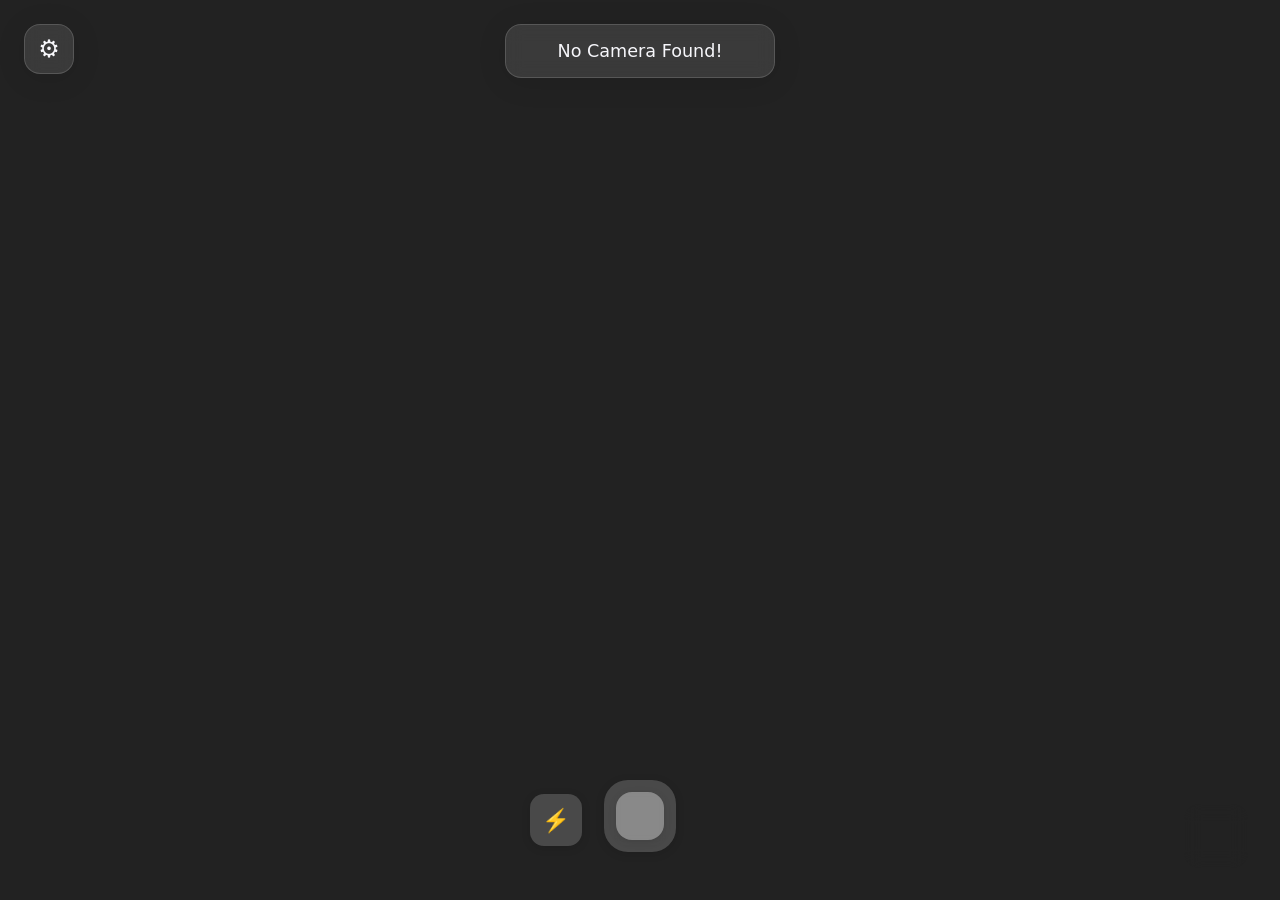
==== index.html @ 6a463470 "Add files via upload" ====
<!DOCTYPE html>
<html lang="en">
<head>
    <meta charset="UTF-8">
    <meta name="viewport" content="width=device-width, initial-scale=1.0">
    <title>Minimal Glass Camera</title>
    <meta name="theme-color" content="#e0e0e0">
    <link rel="manifest" href="manifest.webmanifest">
    <link rel="stylesheet" href="style.css">
</head>
<body>
    <div class="settings-btn glass" id="settingsBtn" aria-label="Open settings" role="button">⚙️</div>
    <div id="splash" class="splash">
        <img id="splashLogo" class="splash-logo" src="icons/STYL Icon Glass.png" alt="STYL Logo">
        <div class="splash-version" data-version></div>
    </div>
    <div class="camera-container">
        <video id="video" autoplay playsinline></video>
        <div id="ringLight" class="ring-light" aria-hidden="true"></div>
        <div id="gridOverlay" class="grid-overlay" aria-hidden="true"></div>
        <canvas id="canvas" style="display:none;"></canvas>
        <button id="flashBtn" class="flash-btn glass" type="button" aria-label="Toggle flash">⚡</button>
        <button id="captureBtn" class="capture-btn glass" type="button" aria-label="Capture photo"></button>
    </div>
    <div class="gallery glass" id="gallery" aria-label="Open gallery" role="button"></div>
    <div id="galleryOverlay" class="gallery-overlay" style="display:none;">
        <div class="overlay-content glass">
            <div class="overlay-gallery" id="overlayGallery"></div>
            <button class="close-overlay glass" id="closeOverlay" type="button" aria-label="Close gallery overlay">Close</button>
        </div>
    </div>
    <div id="toast" class="toast glass"></div>
    <div id="settingsPage" class="settings-page" aria-hidden="true">
        <header class="settings-header">
            <button id="closeSettingsPage" class="ghost-btn" type="button" aria-label="Back to camera">← Back</button>
            <div class="settings-title">Settings</div>
            <div class="version-chip" data-version></div>
        </header>
        <div class="settings-sections">
            <section class="accordion">
                <button class="accordion-header" type="button" data-target="panel-general">General<span class="chevron">▾</span></button>
                <div class="accordion-body" id="panel-general">
                    <div class="row space-between">
                        <div class="label-col">
                            <div class="label">Glass effect</div>
                            <div class="hint">Toggle glassmorphism UI</div>
                        </div>
                        <label class="toggle-row switch">
                            <input type="checkbox" id="glassToggle" aria-label="Toggle glass effect" checked>
                            <span class="slider" aria-hidden="true"></span>
                        </label>
                    </div>
                </div>
            </section>

            <section class="accordion">
                <button class="accordion-header" type="button" data-target="panel-image">Image Settings<span class="chevron">▾</span></button>
                <div class="accordion-body control-stack" id="panel-image">
                    <label>Exposure <input type="range" min="-2" max="2" step="0.1" value="0" id="exposure" aria-label="Adjust exposure"></label>
                    <label>Contrast <input type="range" min="0.5" max="2" step="0.1" value="1" id="contrast" aria-label="Adjust contrast"></label>
                    <label>Saturation <input type="range" min="0" max="2" step="0.1" value="1" id="saturation" aria-label="Adjust saturation"></label>
                    <label>Warmth <input type="range" min="-1" max="1" step="0.1" value="0" id="warmth" aria-label="Adjust color warmth"></label>
                    <div class="row space-between">
                        <div class="label-col">
                            <div class="label">Ring light</div>
                            <div class="hint">Adds a soft white halo</div>
                        </div>
                        <label class="toggle-row switch">
                            <input type="checkbox" id="ringLightToggle" aria-label="Toggle ring light">
                            <span class="slider" aria-hidden="true"></span>
                        </label>
                    </div>
                </div>
            </section>

            <section class="accordion">
                <button class="accordion-header" type="button" data-target="panel-themes">Themes<span class="chevron">▾</span></button>
                <div class="accordion-body" id="panel-themes">
                    <div class="theme-row">
                        <button class="theme-dot" data-theme="dark" aria-label="Dark theme">
                            <span class="dot" style="background: linear-gradient(135deg, #0d0d10, #1a1a21);"></span>
                            <span class="theme-label">Dark</span>
                        </button>
                        <button class="theme-dot" data-theme="light" aria-label="Light theme">
                            <span class="dot" style="background: linear-gradient(135deg, #f5f7fb, #e0e6f0);"></span>
                            <span class="theme-label">Light</span>
                        </button>
                        <button class="theme-dot" data-theme="benito" aria-label="Benito theme (forest green)">
                            <span class="dot" style="background: linear-gradient(135deg, #0f1f18, #1d3a2c);"></span>
                            <span class="theme-label">Benito</span>
                        </button>
                        <button class="theme-dot" data-theme="blue" aria-label="Blue theme">
                            <span class="dot" style="background: linear-gradient(135deg, #0d1b2a, #1f4164);"></span>
                            <span class="theme-label">Blue</span>
                        </button>
                        <button class="theme-dot" data-theme="red" aria-label="Red theme">
                            <span class="dot" style="background: linear-gradient(135deg, #2b0f13, #4a1c22);"></span>
                            <span class="theme-label">Red</span>
                        </button>
                        <button class="theme-dot" data-theme="creme" aria-label="Creme theme">
                            <span class="dot" style="background: linear-gradient(135deg, #f6efe7, #e3d5c4);"></span>
                            <span class="theme-label">Creme</span>
                        </button>
                    </div>
                </div>
            </section>

            <section class="accordion">
                <button class="accordion-header" type="button" data-target="panel-overlays">Overlays<span class="chevron">▾</span></button>
                <div class="accordion-body" id="panel-overlays">
                    <div class="row space-between">
                        <div class="label-col">
                            <div class="label">Grid overlay</div>
                            <div class="hint">Rule-of-thirds guide</div>
                        </div>
                        <label class="toggle-row switch">
                            <input type="checkbox" id="gridToggle" aria-label="Toggle grid overlay">
                            <span class="slider" aria-hidden="true"></span>
                        </label>
                    </div>
                </div>
            </section>

            <section class="accordion">
                <button class="accordion-header" type="button" data-target="panel-experiments">Experiments<span class="chevron">▾</span></button>
                <div class="accordion-body" id="panel-experiments">
                    <button id="openMetaLink" class="ghost-btn" type="button">Open Metadata Lab</button>
                    <div class="row space-between" style="margin-top:12px;">
                        <div class="label-col">
                            <div class="label">Fisheye (beta)</div>
                            <div class="hint">CPU warp preview; may use more battery</div>
                        </div>
                        <label class="toggle-row switch">
                            <input type="checkbox" id="fisheyeToggle" aria-label="Toggle fisheye effect">
                            <span class="slider" aria-hidden="true"></span>
                        </label>
                    </div>
                </div>
            </section>

            <section class="accordion">
                <button class="accordion-header" type="button" data-target="panel-release">Release Notes<span class="chevron">▾</span></button>
                <div class="accordion-body" id="panel-release">
                    <ul class="release-list">
                        <li>v0.6.4 — New STYL Camera home-screen icon; STYL Glass logo in settings.</li>
                        <li>v0.6.2 — Disabled fisheye preview for stability; warmth slider colorized.</li>
                        <li>v0.6.0 — Added grid overlay, splash screen, and multi-theme.</li>
                        <li>v0.5.0 — New Benito, Blue, Red, Creme themes.</li>
                        <li>v0.4.0 — Theme selection and spacing improvements.</li>
                    </ul>
                </div>
            </section>

            <section class="accordion">
                <button class="accordion-header" type="button" data-target="panel-about">About<span class="chevron">▾</span></button>
                <div class="accordion-body about" id="panel-about">
                    <div class="about-row">
                        <span class="bullet">•</span>
                        <span class="about-text">Created with ❤️ in Arizona</span>
                        <span class="version-pill" data-version></span>
                    </div>
                </div>
            </section>

            <div class="settings-footer">
                <img src="icons/STYL Icon Glass.png" alt="STYL Glass Logo" class="footer-logo">
            </div>
        </div>
    </div>

    <div id="metaPage" class="meta-page" aria-hidden="true">
        <header class="settings-header">
            <button id="closeMetaPage" class="ghost-btn" type="button" aria-label="Back to camera">← Back</button>
            <div class="settings-title">Metadata Lab</div>
            <div class="version-chip" data-version></div>
        </header>
        <div class="meta-body">
            <div class="drop-zone glass" id="dropZone">
                <p>Drop an image or click to upload</p>
                <input type="file" id="metaInput" accept="image/*">
            </div>
            <div class="meta-columns">
                <div class="meta-panel glass">
                    <h3>Metadata</h3>
                    <div id="metaOutput" class="meta-output placeholder">No file loaded.</div>
                </div>
                <div class="meta-panel glass">
                    <h3>Label</h3>
                    <div class="label-grid">
                        <label>Title <input id="labelTitle" placeholder="STYL Camera"></label>
                        <label>F-Stop <input id="labelFstop" placeholder="f/1.8"></label>
                        <label>Shutter <input id="labelShutter" placeholder="1/125"></label>
                        <label>ISO <input id="labelIso" placeholder="100"></label>
                        <label>Lens <input id="labelLens" placeholder="35mm"></label>
                        <label>Camera <input id="labelCamera" placeholder="Camera Model"></label>
                    </div>
                    <label>Notes <textarea id="labelNotes" rows="3" placeholder="Add notes..."></textarea></label>
                    <div class="label-preview glass" id="labelPreview">STYL Camera</div>
                    <div class="row space-between">
                        <button id="resetLabel" class="ghost-btn" type="button">Reset</button>
                        <button id="exportLabel" class="ghost-btn" type="button">Export Label</button>
                    </div>
                </div>
            </div>
        </div>
    </div>
    <script src="app.js"></script>
</body>
</html>
---- style.css ----
:root {
    --bg: #0d0d10;
    --text: #f7f7fb;
    --glass-bg: rgba(255, 255, 255, 0.11);
    --glass-border: rgba(255, 255, 255, 0.15);
    --card-shadow: 0 4px 30px rgba(0, 0, 0, 0.1);
    --accent: #4da3ff;
    --hint: rgba(247,247,251,0.7);
    --splash-bg: #ff3b3b;
}
body.theme-light {
    --bg: #f4f6fa;
    --text: #0f141d;
    --glass-bg: rgba(255, 255, 255, 0.8);
    --glass-border: rgba(0, 0, 0, 0.06);
    --card-shadow: 0 10px 30px rgba(0, 0, 0, 0.08);
    --accent: #3b82f6;
    --hint: rgba(15,20,29,0.6);
    --splash-bg: #ff3b3b;
}
body.theme-benito {
    --bg: #0f1f18;
    --text: #e9f7ed;
    --glass-bg: rgba(23, 46, 35, 0.75);
    --glass-border: rgba(0, 255, 170, 0.15);
    --card-shadow: 0 10px 30px rgba(0, 0, 0, 0.35);
    --accent: #00e68a;
    --hint: rgba(233,247,237,0.7);
    --splash-bg: #00a86b;
}
body.theme-blue {
    --bg: #0d1b2a;
    --text: #e8f1ff;
    --glass-bg: rgba(26, 48, 78, 0.75);
    --glass-border: rgba(77, 163, 255, 0.2);
    --card-shadow: 0 12px 30px rgba(0, 20, 50, 0.4);
    --accent: #4dabff;
    --hint: rgba(232,241,255,0.7);
    --splash-bg: #1d64c0;
}
body.theme-red {
    --bg: #2b0f13;
    --text: #ffeaea;
    --glass-bg: rgba(64, 20, 28, 0.78);
    --glass-border: rgba(255, 90, 95, 0.18);
    --card-shadow: 0 12px 30px rgba(0, 0, 0, 0.45);
    --accent: #ff5a5f;
    --hint: rgba(255,234,234,0.7);
    --splash-bg: #ff3b3b;
}
body.theme-creme {
    --bg: #f6efe7;
    --text: #1b1613;
    --glass-bg: rgba(255, 255, 255, 0.9);
    --glass-border: rgba(0, 0, 0, 0.05);
    --card-shadow: 0 12px 28px rgba(0, 0, 0, 0.08);
    --accent: #d17b00;
    --hint: rgba(27,22,19,0.55);
    --splash-bg: #e0a453;
}
body {
    margin: 0;
    padding: 0;
    font-family: system-ui, sans-serif;
    background: var(--bg);
    color: var(--text);
    min-height: 100vh;
    min-width: 100vw;
    width: 100vw;
    height: 100vh;
    overflow: hidden;
    display: flex;
    flex-direction: column;
    align-items: center;
    justify-content: flex-start;
}

.glass {
    background: var(--glass-bg);
    border-radius: 16px;
    box-shadow: var(--card-shadow);
    backdrop-filter: blur(8.6px);
    -webkit-backdrop-filter: blur(8.6px);
    border: 1px solid var(--glass-border);
}
body.no-glass .glass {
    background: rgba(20, 20, 24, 0.9);
    backdrop-filter: none;
    -webkit-backdrop-filter: none;
    border: 1px solid rgba(255,255,255,0.05);
    box-shadow: 0 4px 16px rgba(0,0,0,0.25);
}
body.settings-open .camera-container,
body.settings-open .gallery,
body.settings-open .settings-btn {
    display: none;
}
body.meta-open .camera-container,
body.meta-open .gallery,
body.meta-open .settings-btn {
    display: none;
}
body.theme-light .toast {
    color: #0f141d;
}

.settings-btn {
    position: fixed;
    top: 24px;
    left: 24px;
    width: 48px;
    height: 48px;
    display: flex;
    align-items: center;
    justify-content: center;
    font-size: 1.5rem;
    cursor: pointer;
    z-index: 10;
}

.settings-modal {
    display: none;
    position: fixed;
    top: 60px;
    left: 24px;
    padding: 24px;
    min-width: 220px;
    z-index: 20;
    flex-direction: column;
    gap: 16px;
}
.settings-modal.active {
    display: flex;
}
.settings-modal label {
    display: flex;
    flex-direction: column;
    margin-bottom: 12px;
    font-size: 1rem;
}
.settings-modal button {
    margin-top: 12px;
    padding: 8px 16px;
    font-size: 1rem;
    cursor: pointer;
}
.settings-modal .toggle-row {
    display: flex;
    align-items: center;
    justify-content: space-between;
    gap: 12px;
}
.settings-modal .toggle-row.switch {
    align-items: center;
}
.switch input {
    position: absolute;
    opacity: 0;
    width: 0;
    height: 0;
}
.switch .slider {
    position: relative;
    width: 52px;
    height: 28px;
    background: rgba(255,255,255,0.18);
    border-radius: 20px;
    box-shadow: inset 0 1px 4px rgba(0,0,0,0.12);
    transition: background 0.2s ease;
    display: inline-block;
}
.switch .slider::after {
    content: '';
    position: absolute;
    top: 4px;
    left: 4px;
    width: 20px;
    height: 20px;
    border-radius: 50%;
    background: #fff;
    box-shadow: 0 1px 4px rgba(0,0,0,0.2);
    transition: transform 0.2s ease;
}
.switch input:checked + .slider {
    background: rgba(255,255,255,0.35);
}
.switch input:checked + .slider::after {
    transform: translateX(24px);
}
.settings-modal .version-row {
    margin-top: 8px;
    font-size: 0.9rem;
    text-align: right;
    color: #2f2f2f;
}

/* Full settings page */
.settings-page {
    position: fixed;
    inset: 0;
    background: var(--bg);
    color: var(--text);
    z-index: 2000;
    display: none;
    flex-direction: column;
    overflow-y: auto;
    padding: 16px 20px 32px;
}
.settings-page.active {
    display: flex;
}
.settings-header {
    display: flex;
    align-items: center;
    justify-content: space-between;
    gap: 12px;
    padding: 8px 0 4px;
    position: sticky;
    top: 0;
    background: linear-gradient(180deg, var(--bg) 0%, rgba(0,0,0,0.15) 100%);
    z-index: 1;
}
.settings-title {
    font-size: 1.2rem;
    letter-spacing: 0.02em;
    text-align: center;
    flex: 1;
}
.settings-actions {
    display: flex;
    align-items: center;
    gap: 8px;
}
.ghost-btn {
    background: none;
    border: 1px solid rgba(255,255,255,0.12);
    color: var(--text);
    padding: 8px 12px;
    border-radius: 12px;
    cursor: pointer;
}
.version-chip {
    min-width: 64px;
    text-align: right;
    font-size: 0.9rem;
    color: var(--text);
}
.settings-sections {
    display: flex;
    flex-direction: column;
    gap: 12px;
    margin-top: 8px;
}
.accordion {
    background: linear-gradient(180deg, rgba(255,255,255,0.02), rgba(255,255,255,0.01));
    border: 1px solid rgba(255,255,255,0.05);
    border-radius: 14px;
    box-shadow: 0 6px 16px rgba(0,0,0,0.35);
    overflow: hidden;
}
.accordion-header {
    width: 100%;
    background: none;
    color: inherit;
    border: none;
    padding: 14px 16px;
    display: flex;
    align-items: center;
    justify-content: space-between;
    font-size: 1rem;
    cursor: pointer;
}
.accordion-body {
    padding: 0 16px 16px 16px;
    display: block;
}
.control-stack label {
    display: flex;
    flex-direction: column;
    gap: 6px;
    margin-top: 12px;
}
.control-stack label:first-of-type {
    margin-top: 0;
}
.control-stack input[type="range"] {
    appearance: none;
    height: 10px;
    border-radius: 999px;
    background: linear-gradient(90deg, var(--accent) 0%, rgba(255,255,255,0.3) 100%);
    outline: none;
    box-shadow: inset 0 1px 3px rgba(0,0,0,0.2);
}
.control-stack #saturation {
    background: linear-gradient(
        90deg,
        rgba(255,255,255,0.2) 0%,
        #d13dff 10%,
        #5f5bff 25%,
        #24a6ff 40%,
        #1fd1a5 55%,
        #a4e92d 70%,
        #ffb02e 85%,
        #ff5a5a 100%
    );
}
.control-stack #warmth {
    background: linear-gradient(90deg, #4aa8ff 0%, #ffda6a 100%);
}
.control-stack input[type="range"]::-webkit-slider-thumb {
    appearance: none;
    width: 18px;
    height: 18px;
    border-radius: 50%;
    background: #fff;
    border: 2px solid var(--accent);
    box-shadow: 0 2px 6px rgba(0,0,0,0.2);
}
.control-stack input[type="range"]::-moz-range-thumb {
    width: 18px;
    height: 18px;
    border-radius: 50%;
    background: #fff;
    border: 2px solid var(--accent);
    box-shadow: 0 2px 6px rgba(0,0,0,0.2);
}
.chevron {
    opacity: 0.7;
    font-size: 0.9rem;
}
.row {
    display: flex;
    align-items: center;
    gap: 12px;
}
.space-between {
    justify-content: space-between;
}
.label-col .label {
    font-weight: 600;
}
.label-col .hint {
    font-size: 0.85rem;
    color: var(--hint);
}
.placeholder {
    margin: 8px 0;
    color: var(--hint);
}
.theme-row {
    display: flex;
    gap: 12px;
    margin-top: 8px;
}
.theme-dot {
    display: flex;
    flex-direction: column;
    align-items: center;
    gap: 6px;
    background: none;
    border: 2px solid transparent;
    border-radius: 14px;
    padding: 8px 10px;
    cursor: pointer;
    color: var(--text);
    transition: border-color 0.2s ease, transform 0.1s ease;
}
.theme-dot .dot {
    width: 36px;
    height: 36px;
    border-radius: 50%;
    border: 2px solid rgba(255,255,255,0.18);
    box-shadow: inset 0 1px 6px rgba(0,0,0,0.2);
}
.theme-dot .theme-label {
    font-size: 0.9rem;
}
.theme-dot.active {
    border-color: var(--accent);
    box-shadow: 0 0 0 2px rgba(77,163,255,0.2);
    transform: translateY(-1px);
}
.about-row {
    display: flex;
    align-items: center;
    gap: 8px;
    padding: 8px 0;
    font-size: 0.95rem;
}
.about-row .bullet {
    color: #7cf08a;
    font-size: 1.2rem;
}
.about-text {
    flex: 1;
}
.version-pill {
    padding: 6px 10px;
    border-radius: 12px;
    border: 1px solid rgba(255,255,255,0.12);
    background: rgba(255,255,255,0.05);
    font-size: 0.9rem;
}

.splash {
    position: fixed;
    inset: 0;
    background: var(--splash-bg, #ff3b3b);
    color: #fff;
    display: flex;
    flex-direction: column;
    align-items: center;
    justify-content: center;
    z-index: 4000;
    transition: opacity 0.6s ease, visibility 0.6s ease;
}
.splash.hide {
    opacity: 0;
    visibility: hidden;
    pointer-events: none;
}
.splash-title {
    display: none;
}
.splash-version {
    font-size: 1rem;
    opacity: 0.9;
}
.splash-logo {
    width: 140px;
    height: 140px;
    object-fit: contain;
    margin-bottom: 10px;
    filter: drop-shadow(0 10px 22px rgba(0,0,0,0.25));
}

.camera-container {
    position: fixed;
    top: 0;
    left: 0;
    width: 100vw;
    height: 100vh;
    display: flex;
    flex-direction: column;
    align-items: center;
    justify-content: center;
    z-index: 1;
    padding: 0;
    background: none;
    box-shadow: none;
    border: none;
}

video {
    width: 100vw;
    height: 100vh;
    max-width: 100vw;
    max-height: 100vh;
    object-fit: cover;
    border-radius: 0;
    background: #222;
    position: absolute;
    top: 0;
    left: 0;
    z-index: 1;
}

.ring-light {
    position: fixed;
    top: 0;
    left: 0;
    width: 100vw;
    height: 100vh;
    pointer-events: none;
    background: radial-gradient(circle, rgba(255,255,255,0) 60%, rgba(255,255,255,0.8) 85%, rgba(255,255,255,0.95) 100%);
    mix-blend-mode: screen;
    opacity: 0;
    transition: opacity 0.2s ease;
    z-index: 2;
}
.ring-light.on {
    opacity: 1;
}

.grid-overlay {
    position: fixed;
    top: 0;
    left: 0;
    width: 100vw;
    height: 100vh;
    pointer-events: none;
    background-image:
        linear-gradient(rgba(255,255,255,0.25) 1px, transparent 1px),
        linear-gradient(90deg, rgba(255,255,255,0.25) 1px, transparent 1px);
    background-size: calc(100vw / 3) calc(100vh / 3);
    opacity: 0;
    transition: opacity 0.2s ease;
    z-index: 3;
}
.grid-overlay.on {
    opacity: 1;
}

.styl-overlay {
    position: fixed;
    bottom: 18px;
    left: 18px;
    font-weight: 800;
    font-size: 1.1rem;
    letter-spacing: 0.08em;
    color: #000;
    opacity: 0;
    transition: opacity 0.2s ease;
    z-index: 3;
    background: rgba(255,255,255,0.65);
    padding: 6px 10px;
    border-radius: 8px;
    box-shadow: 0 2px 6px rgba(0,0,0,0.15);
}
.styl-overlay.on { opacity: 1; }

.capture-btn {
    position: fixed;
    bottom: 48px;
    left: 50%;
    transform: translateX(-50%);
    width: 72px;
    height: 72px;
    border-radius: 24px;
    border: none;
    outline: none;
    background: rgba(255,255,255,0.18);
    box-shadow: 0 2px 10px rgba(0,0,0,0.12);
    cursor: pointer;
    z-index: 10;
    display: flex;
    align-items: center;
    justify-content: center;
}
.capture-btn::after {
    content: '';
    display: block;
    width: 48px;
    height: 48px;
    background: rgba(255,255,255,0.35);
    border-radius: 16px;
    box-shadow: 0 2px 8px rgba(0,0,0,0.10);
}

.flash-btn {
    position: fixed;
    bottom: 54px;
    left: calc(50% - 110px);
    width: 52px;
    height: 52px;
    border-radius: 14px;
    border: none;
    outline: none;
    background: rgba(255,255,255,0.18);
    box-shadow: 0 2px 10px rgba(0,0,0,0.12);
    cursor: pointer;
    z-index: 10;
    display: flex;
    align-items: center;
    justify-content: center;
    font-size: 1.4rem;
}
.flash-btn.disabled {
    opacity: 0.4;
    cursor: not-allowed;
}
.flash-btn.active {
    box-shadow: 0 0 0 2px var(--accent), 0 4px 12px rgba(0,0,0,0.2);
}

.meta-page {
    position: fixed;
    inset: 0;
    background: var(--bg);
    color: var(--text);
    z-index: 2000;
    display: none;
    flex-direction: column;
    overflow-y: auto;
    padding: 16px 20px 32px;
}
.meta-page.active {
    display: flex;
}
.meta-body {
    display: flex;
    flex-direction: column;
    gap: 16px;
}
.drop-zone {
    position: relative;
    padding: 24px;
    text-align: center;
    cursor: pointer;
    border: 1px dashed rgba(255,255,255,0.25);
}
.drop-zone input {
    position: absolute;
    inset: 0;
    opacity: 0;
    cursor: pointer;
}
.drop-zone.drag {
    border-color: var(--accent);
}
.meta-columns {
    display: grid;
    grid-template-columns: repeat(auto-fit, minmax(280px, 1fr));
    gap: 16px;
}
.meta-panel {
    padding: 16px;
    display: flex;
    flex-direction: column;
    gap: 12px;
}
.meta-output {
    min-height: 140px;
    line-height: 1.5;
    white-space: pre-wrap;
    transition: opacity 0.2s ease;
}
.meta-output.loading { opacity: 0.6; font-style: italic; }
.label-grid {
    display: grid;
    grid-template-columns: repeat(auto-fit, minmax(160px, 1fr));
    gap: 10px;
}
.label-preview {
    padding: 12px;
    margin-top: 6px;
    font-family: 'Menlo', monospace;
    white-space: pre-wrap;
}
.release-list {
    margin: 8px 0 0 16px;
    color: var(--hint);
}

.settings-footer {
    display: flex;
    justify-content: center;
    padding: 12px 0 4px;
}
.settings-footer .footer-logo {
    width: 92px;
    height: 92px;
    object-fit: contain;
    filter: drop-shadow(0 6px 14px rgba(0,0,0,0.25));
}
.gallery {
    position: fixed;
    bottom: 32px;
    right: 32px;
    left: auto;
    transform: none;
    display: flex;
    flex-direction: row;
    flex-wrap: nowrap;
    gap: 0;
    padding: 0;
    justify-content: flex-end;
    max-width: 64px;
    z-index: 30;
    background: none;
    box-shadow: none;
    border: none;
    cursor: pointer;
    width: 64px;
    height: 64px;
}

.gallery img {
    width: 64px;
    height: 64px;
    object-fit: cover;
    border-radius: 16px;
    margin-bottom: 0;
    box-shadow: 0 2px 8px rgba(0,0,0,0.08);
    border: 2px solid rgba(255,255,255,0.25);
}
/* Gallery Overlay */
.gallery-overlay {
    position: fixed;
    top: 0;
    left: 0;
    width: 100vw;
    height: 100vh;
    background: rgba(30,30,30,0.25);
    display: flex;
    align-items: center;
    justify-content: center;
    z-index: 1001;
}
.gallery-overlay .overlay-content {
    background: rgba(255,255,255,0.11);
    border-radius: 24px;
    box-shadow: 0 4px 30px rgba(0,0,0,0.1);
    backdrop-filter: blur(8.6px);
    -webkit-backdrop-filter: blur(8.6px);
    border: 1px solid rgba(255,255,255,0.15);
    padding: 32px 24px;
    max-width: 90vw;
    max-height: 80vh;
    overflow-y: auto;
    display: flex;
    flex-direction: column;
    align-items: center;
}
.gallery-overlay .overlay-gallery {
    display: flex;
    flex-wrap: wrap;
    gap: 24px;
    justify-content: center;
    margin-bottom: 16px;
}
/* Three-dot menu */
.img-menu-btn {
    position: absolute;
    top: 10px;
    right: 10px;
    width: 32px;
    height: 32px;
    display: flex;
    align-items: center;
    justify-content: center;
    background: rgba(255,255,255,0.18);
    border-radius: 50%;
    border: none;
    cursor: pointer;
    z-index: 2;
    font-size: 1.5rem;
    color: #333;
    box-shadow: 0 1px 4px rgba(0,0,0,0.08);
}
.img-menu-dropdown {
    position: absolute;
    top: 44px;
    right: 10px;
    min-width: 120px;
    background: rgba(255,255,255,0.95);
    border-radius: 12px;
    box-shadow: 0 2px 12px rgba(0,0,0,0.13);
    display: flex;
    flex-direction: column;
    z-index: 10;
    padding: 8px 0;
}
.img-menu-dropdown button {
    background: none;
    border: none;
    padding: 10px 18px;
    font-size: 1rem;
    text-align: left;
    cursor: pointer;
    color: #222;
    border-radius: 8px;
    transition: background 0.15s;
}
.img-menu-dropdown button:hover {
    background: rgba(0,0,0,0.07);
}
.gallery-overlay img {
    width: 120px;
    height: 120px;
    object-fit: cover;
    border-radius: 16px;
    box-shadow: 0 2px 8px rgba(0,0,0,0.08);
}
.gallery-overlay .close-overlay {
    margin-top: 8px;
    padding: 8px 24px;
    font-size: 1.1rem;
    border-radius: 12px;
    border: none;
    background: rgba(255,255,255,0.18);
    cursor: pointer;
    font-family: inherit;
    box-shadow: 0 1px 4px rgba(0,0,0,0.08);
}
/* Glassmorphism toast */
.toast {
    position: fixed;
    top: 24px;
    left: 50%;
    transform: translateX(-50%);
    min-width: 220px;
    max-width: 90vw;
    padding: 16px 24px;
    z-index: 1000;
    font-size: 1.1rem;
    text-align: center;
    pointer-events: none;
    opacity: 0;
    transition: opacity 0.3s;
}
.toast.show {
    opacity: 1;
    pointer-events: auto;
}
@media (max-width: 600px) {
    .gallery img {
        width: 60px;
        height: 60px;
    }
    .capture-btn {
        width: 56px;
        height: 56px;
        border-radius: 16px;
    }
    .capture-btn::after {
        width: 36px;
        height: 36px;
        border-radius: 10px;
    }
}

.gallery .download-btn {
    display: block;
    margin: 0 auto 8px auto;
    padding: 4px 12px;
    font-size: 0.9rem;
    border-radius: 8px;
    border: none;
    background: rgba(255,255,255,0.18);
    cursor: pointer;
    font-family: inherit;
    box-shadow: 0 1px 4px rgba(0,0,0,0.08);
}

.offline-page {
    background: #e0e0e0;
    min-height: 100vh;
    display: flex;
    align-items: center;
    justify-content: center;
}
.offline-card {
    padding: 32px 28px;
    max-width: 360px;
    text-align: center;
}
.offline-card .muted {
    color: #555;
}
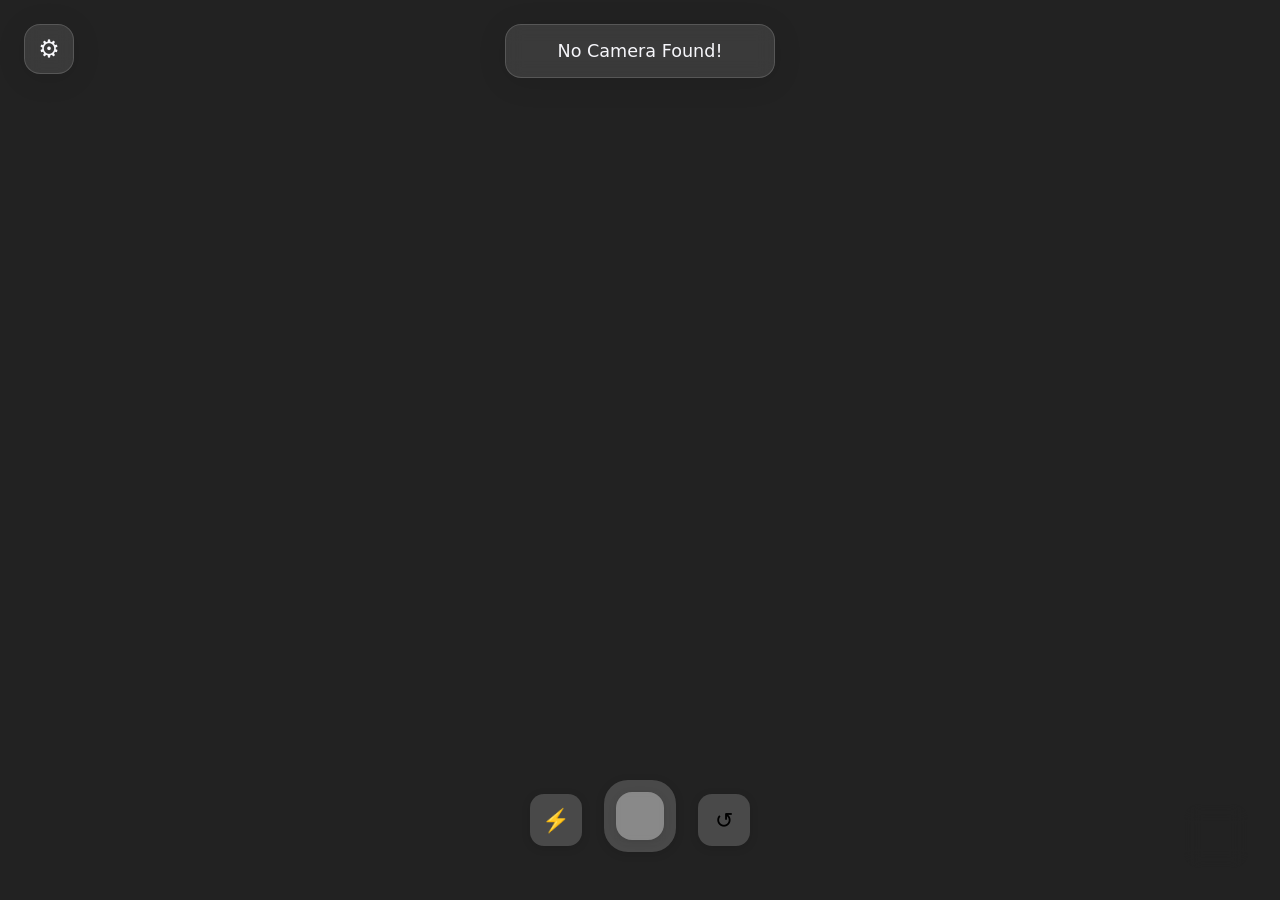
==== commit 45d7b229: "Added flip camera button" ====
--- a/index.html
+++ b/index.html
@@ -11,7 +11,7 @@
 <body>
     <div class="settings-btn glass" id="settingsBtn" aria-label="Open settings" role="button">⚙️</div>
     <div id="splash" class="splash">
-        <img id="splashLogo" class="splash-logo" src="icons/STYL Icon Glass.png" alt="STYL Logo">
+        <img id="splashLogo" class="splash-logo" src="STYL Icon Glass.png" alt="STYL Logo">
         <div class="splash-version" data-version></div>
     </div>
     <div class="camera-container">
@@ -20,6 +20,7 @@
         <div id="gridOverlay" class="grid-overlay" aria-hidden="true"></div>
         <canvas id="canvas" style="display:none;"></canvas>
         <button id="flashBtn" class="flash-btn glass" type="button" aria-label="Toggle flash">⚡</button>
+        <button id="flipBtn" class="flip-btn glass" type="button" aria-label="Flip camera">↺</button>
         <button id="captureBtn" class="capture-btn glass" type="button" aria-label="Capture photo"></button>
     </div>
     <div class="gallery glass" id="gallery" aria-label="Open gallery" role="button"></div>
@@ -163,7 +164,7 @@
             </section>
 
             <div class="settings-footer">
-                <img src="icons/STYL Icon Glass.png" alt="STYL Glass Logo" class="footer-logo">
+                <img src="STYL Icon Glass.png" alt="STYL Glass Logo" class="footer-logo">
             </div>
         </div>
     </div>
--- a/style.css
+++ b/style.css
@@ -571,6 +571,24 @@
 }
 .flash-btn.active {
     box-shadow: 0 0 0 2px var(--accent), 0 4px 12px rgba(0,0,0,0.2);
+}
+.flip-btn {
+    position: fixed;
+    bottom: 54px;
+    right: calc(50% - 110px);
+    width: 52px;
+    height: 52px;
+    border-radius: 14px;
+    border: none;
+    outline: none;
+    background: rgba(255,255,255,0.18);
+    box-shadow: 0 2px 10px rgba(0,0,0,0.12);
+    cursor: pointer;
+    z-index: 10;
+    display: flex;
+    align-items: center;
+    justify-content: center;
+    font-size: 1.4rem;
 }
 
 .meta-page {
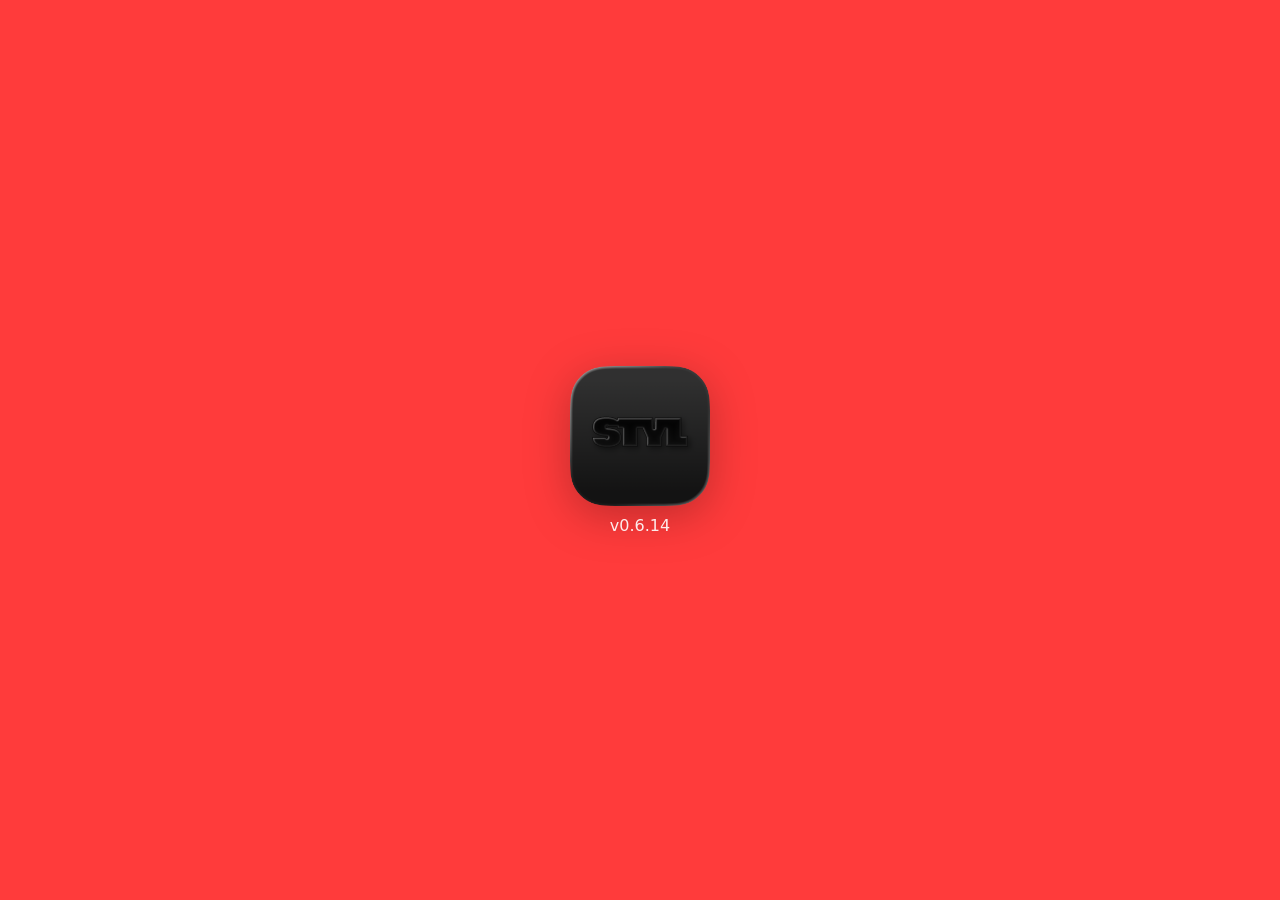
==== commit fa3a7326: "merge" ====
--- a/index.html
+++ b/index.html
@@ -18,10 +18,12 @@
         <video id="video" autoplay playsinline></video>
         <div id="ringLight" class="ring-light" aria-hidden="true"></div>
         <div id="gridOverlay" class="grid-overlay" aria-hidden="true"></div>
+        <img id="demoImage" class="demo-image" src="Demo Image.jpg" alt="Demo preview" aria-hidden="true" style="display:none;">
         <canvas id="canvas" style="display:none;"></canvas>
         <button id="flashBtn" class="flash-btn glass" type="button" aria-label="Toggle flash">⚡</button>
         <button id="flipBtn" class="flip-btn glass" type="button" aria-label="Flip camera">↺</button>
         <button id="captureBtn" class="capture-btn glass" type="button" aria-label="Capture photo"></button>
+        <input type="range" id="zoomSlider" class="zoom-slider" min="1" max="3" step="0.1" aria-label="Zoom" style="display:none;">
     </div>
     <div class="gallery glass" id="gallery" aria-label="Open gallery" role="button"></div>
     <div id="galleryOverlay" class="gallery-overlay" style="display:none;">
@@ -136,6 +138,26 @@
                             <span class="slider" aria-hidden="true"></span>
                         </label>
                     </div>
+                    <div class="row space-between" style="margin-top:12px;">
+                        <div class="label-col">
+                            <div class="label">Show demo image</div>
+                            <div class="hint">Replace live camera with demo image</div>
+                        </div>
+                        <label class="toggle-row switch">
+                            <input type="checkbox" id="demoToggle" aria-label="Toggle demo image">
+                            <span class="slider" aria-hidden="true"></span>
+                        </label>
+                    </div>
+                    <div class="row space-between" style="margin-top:12px;">
+                        <div class="label-col">
+                            <div class="label">Enable zoom slider</div>
+                            <div class="hint">Show zoom control under shutter</div>
+                        </div>
+                        <label class="toggle-row switch">
+                            <input type="checkbox" id="zoomToggle" aria-label="Toggle zoom slider">
+                            <span class="slider" aria-hidden="true"></span>
+                        </label>
+                    </div>
                 </div>
             </section>
 
@@ -143,11 +165,10 @@
                 <button class="accordion-header" type="button" data-target="panel-release">Release Notes<span class="chevron">▾</span></button>
                 <div class="accordion-body" id="panel-release">
                     <ul class="release-list">
-                        <li>v0.6.4 — New STYL Camera home-screen icon; STYL Glass logo in settings.</li>
-                        <li>v0.6.2 — Disabled fisheye preview for stability; warmth slider colorized.</li>
-                        <li>v0.6.0 — Added grid overlay, splash screen, and multi-theme.</li>
-                        <li>v0.5.0 — New Benito, Blue, Red, Creme themes.</li>
-                        <li>v0.4.0 — Theme selection and spacing improvements.</li>
+                        <li>v0.6.13 — Zoom toggle/slider; controls repositioned; demo image fixes.</li>
+                        <li>v0.6.6 — Root icons + loading state for metadata.</li>
+                        <li>v0.6.2 — Disabled fisheye preview; warmth gradient.</li>
+                        <li>v0.6.0 — Grid overlay, splash, multi-theme.</li>
                     </ul>
                 </div>
             </section>
@@ -156,7 +177,6 @@
                 <button class="accordion-header" type="button" data-target="panel-about">About<span class="chevron">▾</span></button>
                 <div class="accordion-body about" id="panel-about">
                     <div class="about-row">
-                        <span class="bullet">•</span>
                         <span class="about-text">Created with ❤️ in Arizona</span>
                         <span class="version-pill" data-version></span>
                     </div>
--- a/style.css
+++ b/style.css
@@ -463,6 +463,7 @@
     top: 0;
     left: 0;
     z-index: 1;
+    transform-origin: center center;
 }
 
 .ring-light {
@@ -480,6 +481,17 @@
 }
 .ring-light.on {
     opacity: 1;
+}
+
+.demo-image {
+    position: absolute;
+    top: 0;
+    left: 0;
+    width: 100vw;
+    height: 100vh;
+    object-fit: cover;
+    z-index: 1;
+    display: none;
 }
 
 .grid-overlay {
@@ -547,10 +559,21 @@
     box-shadow: 0 2px 8px rgba(0,0,0,0.10);
 }
 
+.zoom-slider {
+    position: fixed;
+    bottom: 12px;
+    left: 50%;
+    transform: translateX(-50%);
+    width: 240px;
+    accent-color: var(--accent);
+    z-index: 10;
+}
+
 .flash-btn {
     position: fixed;
     bottom: 54px;
-    left: calc(50% - 110px);
+    left: 32px;
+    transform: none;
     width: 52px;
     height: 52px;
     border-radius: 14px;
@@ -574,8 +597,9 @@
 }
 .flip-btn {
     position: fixed;
-    bottom: 54px;
-    right: calc(50% - 110px);
+    top: 20px;
+    right: 20px;
+    transform: none;
     width: 52px;
     height: 52px;
     border-radius: 14px;
@@ -820,6 +844,11 @@
 .toast.show {
     opacity: 1;
     pointer-events: auto;
+}
+.toast.success {
+    background: rgba(46, 204, 113, 0.18);
+    border: 1px solid rgba(46, 204, 113, 0.35);
+    color: #0f3f1f;
 }
 @media (max-width: 600px) {
     .gallery img {
